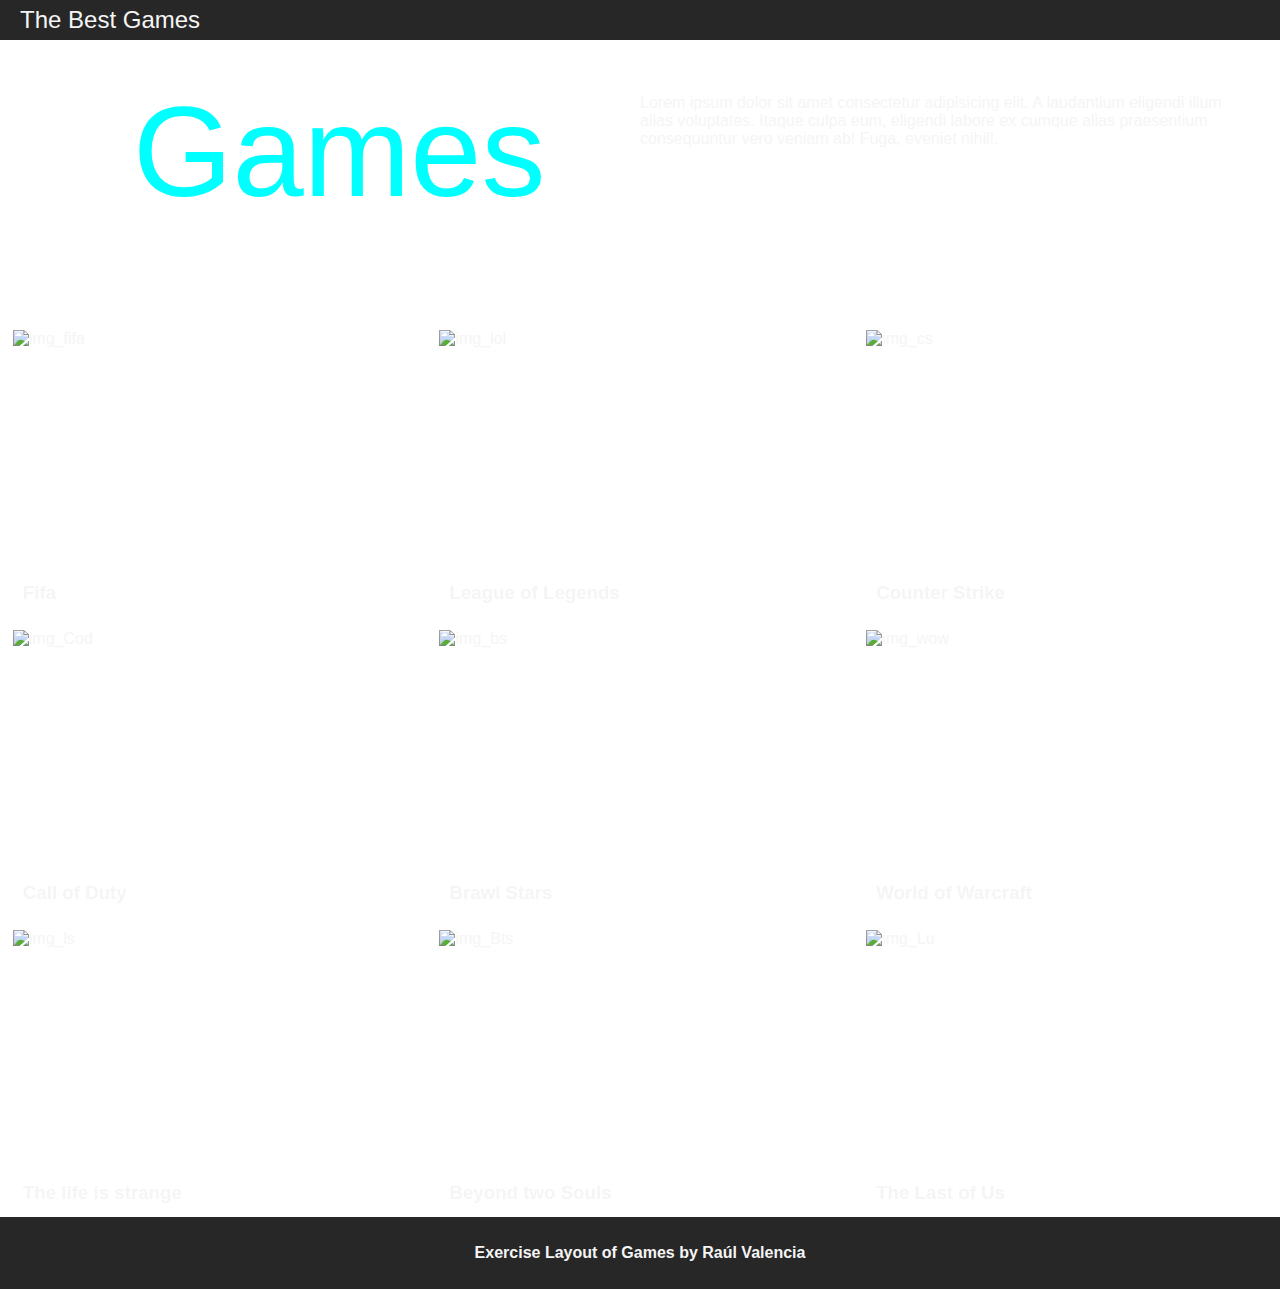
==== 7-layouts/index.html @ cbc84277 "Exercise layout by raul valencia" ====
<!DOCTYPE html>
<html lang="en">
<head>
    <meta charset="UTF-8">
    <meta name="viewport" content="width=device-width, initial-scale=1.0">
    <meta name="description" content="Exercise Layout">
    <link rel="stylesheet" href="style.css">
    <title>Games Layout</title>
</head>
<body>
    <h1>The Best Games</h1>
    <main>          
        <header class="header_games">
            <h2>Games</h2>
            <p>Lorem ipsum dolor sit amet consectetur adipisicing elit. A laudantium eligendi illum alias voluptates. Itaque culpa eum, eligendi labore ex cumque alias praesentium consequuntur vero veniam ab! Fuga, eveniet nihil!. </p>
        </header>
        <article class="sections_games">
            <section id="fifa">
                <img src="https://e00-marca.uecdn.es/assets/multimedia/imagenes/2019/09/08/15679265344776.png" alt="img_fifa">
                <h3>Fifa</h3>
            </section>
            <section id="lol">
                <img src="https://i.blogs.es/19ba21/league-of-legends/1366_2000.jpg" alt="img_lol">
                <h3>League of Legends</h3>
            </section>
            <section id="cs">
                <img src="https://as.com/betech/imagenes/2017/07/21/portada/1500664073_935073_1500664168_noticia_normal.jpg" alt="img_cs">
                <h3>Counter Strike</h3>
            </section>
            <section id="CoD">
                <img src="https://e00-marca.uecdn.es/assets/multimedia/imagenes/2019/11/27/15748632768726.jpg" alt="img_Cod">
                <h3>Call of Duty</h3>
            </section>
            <section id="Bs">
                <img src="https://andro4all.com/files/2019/01/Brawl-Stars-imagen-destacada.jpg" alt="img_bs">
                <h3>Brawl Stars</h3>
            </section>
            <section id="Wow">
                <img src="https://media.vandal.net/i/1200x630/7-2018/201871811857_1.jpg" alt="img_wow">
                <h3>World of Warcraft</h3>
            </section>
            <section id="Ls">
                <img src="https://cdn-ak.f.st-hatena.com/images/fotolife/E/Edogawa/20190614/20190614005823.jpg" alt="img_ls">
                <h3>The life is strange</h3>
            </section>
            <section id="BtS">
                <img src="https://como-funciona.com/wp-content/uploads/2019/02/c%C3%B3mo-funciona-beyond.jpg" alt="img_Bts">
                <h3>Beyond two Souls</h3>
            </section>
            <section id="LU">
                <img src="https://media.playstation.com/is/image/SCEA/the-last-of-us-largehero-02-ps3-us?$Icon$" alt="img_Lu">
                <h3>The Last of Us</h3>
            </section>
        </article>        
    </main>
    <footer>
        <h4>Exercise Layout of Games by Raúl Valencia</h4>
    </footer>
</body>
</html>
---- 7-layouts/style.css ----
body {
    color: whitesmoke;
    margin: 0;
    font-family: 'Segoe UI', Tahoma, Geneva, Verdana, sans-serif;
}

footer {
    background-color: rgb(39, 39, 39);
    padding: 6px;
    text-align: center;
}

h1 {
    background-color: rgb(39, 39, 39);
    font-size: x-large;
    font-weight: normal;
    margin: 0;
    padding: 6px;
    padding-left: 20px;
    position: sticky;
    top: 0;
}
h2 {
    color: aqua;
    font-size: 10vw;
    font-weight: 400;
    margin: 0;
    text-align: center;
}

h3 {
    align-self: flex-end;
    background-color: rgb(255, 255, 255, 0.25);
    margin: 0;
    padding-left: 10px;
    position: absolute;
    width: 31vw;
}

img {
    object-fit: cover;
    width: 100%;
}

section {
    display: flex;
    margin: 1vw;
}

.header_games {
    background-image: url(https://i.pinimg.com/originals/5a/d4/7a/5ad47aae12355d55c86bcb408d88ba08.jpg);
    background-size: cover;
    display: grid;
    height: 200px;
    grid-template-columns: 50% 50%;
    padding: 3vw;
}

.sections_games {
    display: grid;
    grid-template: 300px 300px 300px/1fr 1fr 1fr;
}

@media screen and (max-width: 600px) and (min-width: 320px) {
    h3 {
        width: 96%;
    }

    .header_games {
        display: flex;
        flex-wrap: wrap;
    }

    .sections_games {
        display: flex;
        flex-wrap: wrap;
    }
}

@media screen and (max-width: 1023px) and (min-width: 601px) {  
    h3 {
        width: 46vw;
    }

    .sections_games {
        display: grid;
        grid-template: repeat(5, 300px)/1fr 1fr;
    }
}
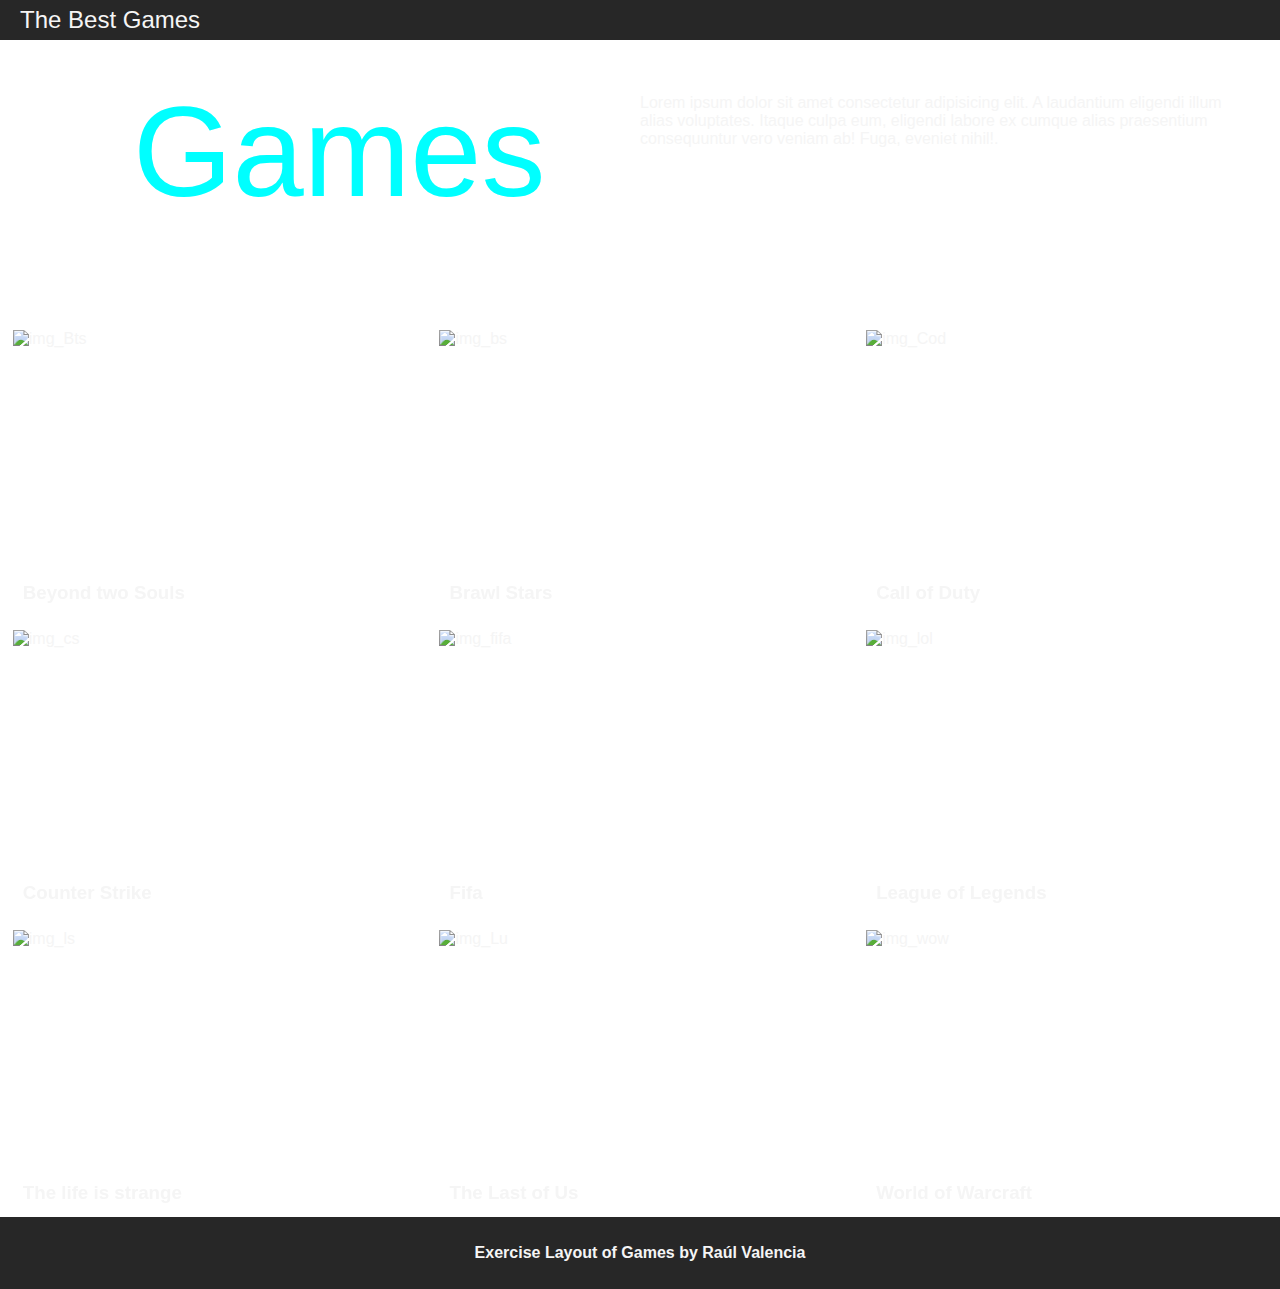
==== commit 766e7bc5: "New changes" ====
--- a/7-layouts/index.html
+++ b/7-layouts/index.html
@@ -15,6 +15,22 @@
             <p>Lorem ipsum dolor sit amet consectetur adipisicing elit. A laudantium eligendi illum alias voluptates. Itaque culpa eum, eligendi labore ex cumque alias praesentium consequuntur vero veniam ab! Fuga, eveniet nihil!. </p>
         </header>
         <article class="sections_games">
+            <section id="BtS">
+                <img src="https://como-funciona.com/wp-content/uploads/2019/02/c%C3%B3mo-funciona-beyond.jpg" alt="img_Bts">
+                <h3>Beyond two Souls</h3>
+            </section>
+            <section id="Bs">
+                <img src="https://andro4all.com/files/2019/01/Brawl-Stars-imagen-destacada.jpg" alt="img_bs">
+                <h3>Brawl Stars</h3>
+            </section>
+            <section id="CoD">
+                <img src="https://e00-marca.uecdn.es/assets/multimedia/imagenes/2019/11/27/15748632768726.jpg" alt="img_Cod">
+                <h3>Call of Duty</h3>
+            </section>
+            <section id="cs">
+                <img src="https://as.com/betech/imagenes/2017/07/21/portada/1500664073_935073_1500664168_noticia_normal.jpg" alt="img_cs">
+                <h3>Counter Strike</h3>
+            </section>
             <section id="fifa">
                 <img src="https://e00-marca.uecdn.es/assets/multimedia/imagenes/2019/09/08/15679265344776.png" alt="img_fifa">
                 <h3>Fifa</h3>
@@ -23,37 +39,21 @@
                 <img src="https://i.blogs.es/19ba21/league-of-legends/1366_2000.jpg" alt="img_lol">
                 <h3>League of Legends</h3>
             </section>
-            <section id="cs">
-                <img src="https://as.com/betech/imagenes/2017/07/21/portada/1500664073_935073_1500664168_noticia_normal.jpg" alt="img_cs">
-                <h3>Counter Strike</h3>
+            <section id="Ls">
+                <img src="https://cdn-ak.f.st-hatena.com/images/fotolife/E/Edogawa/20190614/20190614005823.jpg" alt="img_ls">
+                <h3>The life is strange</h3>
             </section>
-            <section id="CoD">
-                <img src="https://e00-marca.uecdn.es/assets/multimedia/imagenes/2019/11/27/15748632768726.jpg" alt="img_Cod">
-                <h3>Call of Duty</h3>
-            </section>
-            <section id="Bs">
-                <img src="https://andro4all.com/files/2019/01/Brawl-Stars-imagen-destacada.jpg" alt="img_bs">
-                <h3>Brawl Stars</h3>
+            <section id="LU">
+                <img src="https://media.playstation.com/is/image/SCEA/the-last-of-us-largehero-02-ps3-us?$Icon$" alt="img_Lu">
+                <h3>The Last of Us</h3>
             </section>
             <section id="Wow">
                 <img src="https://media.vandal.net/i/1200x630/7-2018/201871811857_1.jpg" alt="img_wow">
                 <h3>World of Warcraft</h3>
             </section>
-            <section id="Ls">
-                <img src="https://cdn-ak.f.st-hatena.com/images/fotolife/E/Edogawa/20190614/20190614005823.jpg" alt="img_ls">
-                <h3>The life is strange</h3>
-            </section>
-            <section id="BtS">
-                <img src="https://como-funciona.com/wp-content/uploads/2019/02/c%C3%B3mo-funciona-beyond.jpg" alt="img_Bts">
-                <h3>Beyond two Souls</h3>
-            </section>
-            <section id="LU">
-                <img src="https://media.playstation.com/is/image/SCEA/the-last-of-us-largehero-02-ps3-us?$Icon$" alt="img_Lu">
-                <h3>The Last of Us</h3>
-            </section>
         </article>        
     </main>
-    <footer>
+    <footer class="myFooter">
         <h4>Exercise Layout of Games by Raúl Valencia</h4>
     </footer>
 </body>
--- a/7-layouts/style.css
+++ b/7-layouts/style.css
@@ -4,14 +4,8 @@
     font-family: 'Segoe UI', Tahoma, Geneva, Verdana, sans-serif;
 }
 
-footer {
-    background-color: rgb(39, 39, 39);
-    padding: 6px;
-    text-align: center;
-}
-
 h1 {
-    background-color: rgb(39, 39, 39);
+    background-color:  #272727;
     font-size: x-large;
     font-weight: normal;
     margin: 0;
@@ -30,7 +24,7 @@
 
 h3 {
     align-self: flex-end;
-    background-color: rgb(255, 255, 255, 0.25);
+    background-color: rgb(255, 255, 255, .25);
     margin: 0;
     padding-left: 10px;
     position: absolute;
@@ -56,6 +50,12 @@
     padding: 3vw;
 }
 
+.myFooter {
+    background-color: #272727;
+    padding: 6px;
+    text-align: center;
+}
+
 .sections_games {
     display: grid;
     grid-template: 300px 300px 300px/1fr 1fr 1fr;
@@ -63,7 +63,7 @@
 
 @media screen and (max-width: 600px) and (min-width: 320px) {
     h3 {
-        width: 96%;
+        width: 100%;
     }
 
     .header_games {
